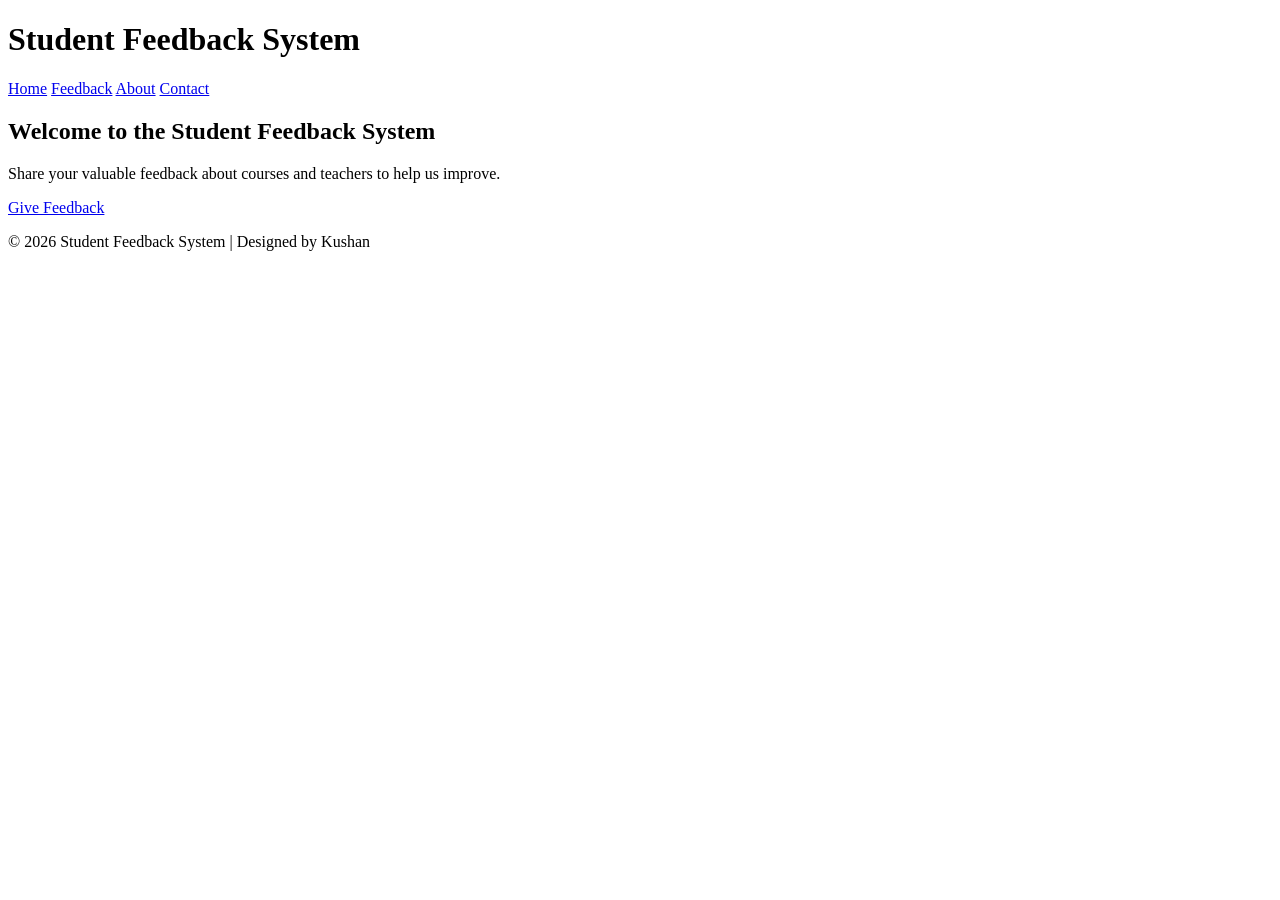
==== index.html @ 8c85aa9e "Add files via upload" ====
<!DOCTYPE html>
<html lang="en">
<head>
  <meta charset="UTF-8">
  <meta name="viewport" content="width=device-width, initial-scale=1.0">
  <title>Student Feedback System</title>
  <link rel="stylesheet" href="css/style.css">
</head>
<body>
  <header>
    <h1>Student Feedback System</h1>
    <nav>
      <a href="index.html">Home</a>
      <a href="pages/feedback.html">Feedback</a>
      <a href="pages/about.html">About</a>
      <a href="pages/contact.html">Contact</a>
    </nav>
  </header>

  <section class="hero">
    <div class="hero-text">
      <h2>Welcome to the Student Feedback System</h2>
      <p>Share your valuable feedback about courses and teachers to help us improve.</p>
      <a href="pages/feedback.html" class="btn">Give Feedback</a>
    </div>
  </section>

  <footer>
    <p>© 2026 Student Feedback System | Designed by Kushan</p>
  </footer>
</body>
</html>
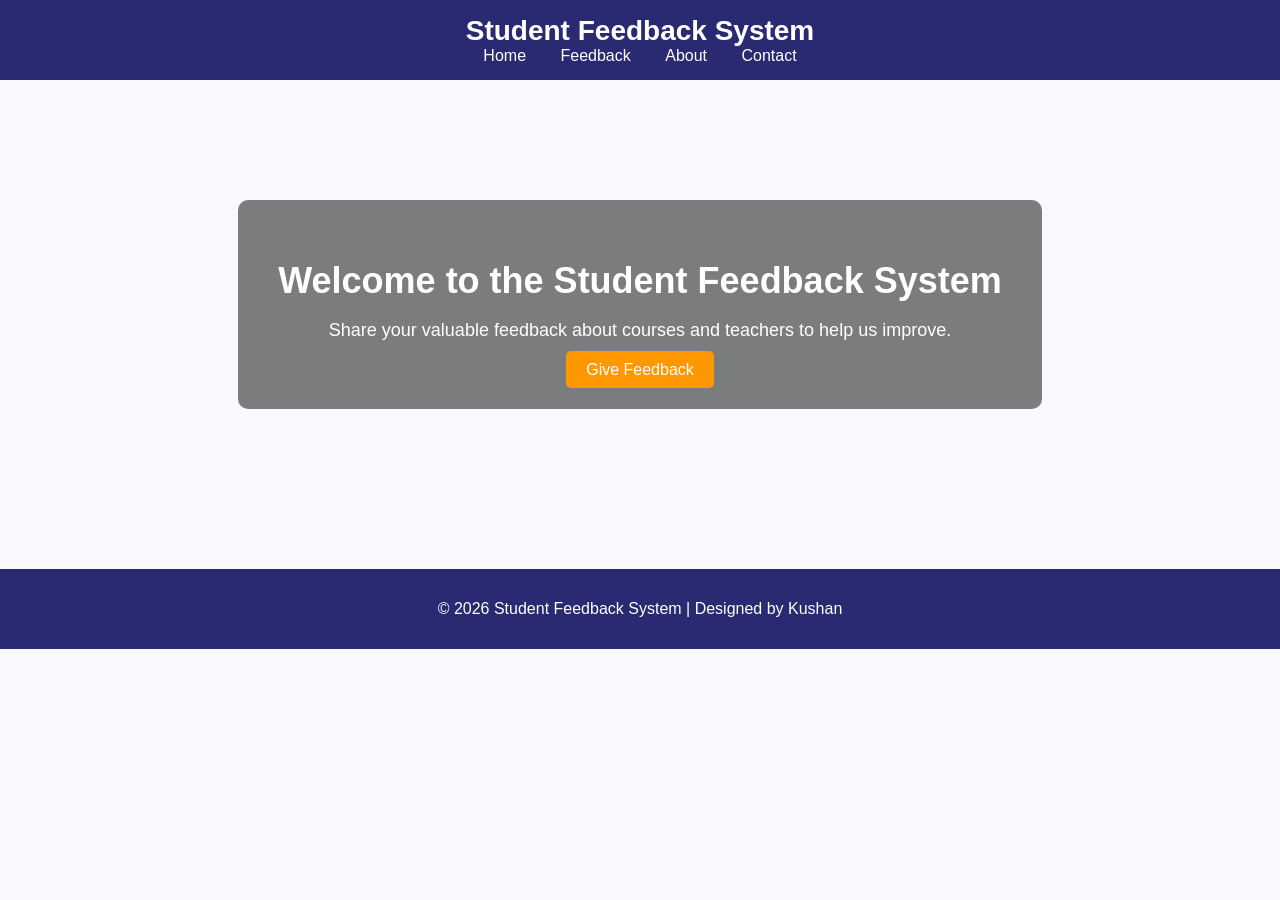
==== commit 44f5cf5d: "Update index.html" ====
--- a/index.html
+++ b/index.html
@@ -4,7 +4,7 @@
   <meta charset="UTF-8">
   <meta name="viewport" content="width=device-width, initial-scale=1.0">
   <title>Student Feedback System</title>
-  <link rel="stylesheet" href="css/style.css">
+  <link rel="stylesheet" href="style.css">
 </head>
 <body>
   <header>
@@ -29,4 +29,4 @@
     <p>© 2026 Student Feedback System | Designed by Kushan</p>
   </footer>
 </body>
-</html>+</html>
--- a/style.css
+++ b/style.css
@@ -0,0 +1,116 @@
+body {
+  margin: 0;
+  font-family: 'Poppins', sans-serif;
+  background-color: #f7f9fc;
+  color: #333;
+}
+
+/* Header */
+header {
+  background-color: #2a2a72;
+  color: white;
+  padding: 15px 0;
+  text-align: center;
+}
+
+header h1 {
+  margin: 0;
+  font-size: 28px;
+}
+
+nav a {
+  color: white;
+  text-decoration: none;
+  margin: 0 15px;
+  font-weight: 500;
+}
+
+nav a:hover {
+  text-decoration: underline;
+}
+
+/* Hero Section */
+.hero {
+  background: url('../images/background.jpg') center/cover no-repeat;
+  color: white;
+  text-align: center;
+  padding: 120px 20px;
+}
+
+.hero-text {
+  background-color: rgba(0, 0, 0, 0.5);
+  display: inline-block;
+  padding: 30px 40px;
+  border-radius: 10px;
+}
+
+.hero h2 {
+  font-size: 36px;
+  margin-bottom: 10px;
+}
+
+.hero p {
+  font-size: 18px;
+  margin-bottom: 20px;
+}
+
+.btn {
+  background-color: #ff9800;
+  color: white;
+  padding: 10px 20px;
+  border-radius: 5px;
+  text-decoration: none;
+}
+
+.btn:hover {
+  background-color: #e68900;
+}
+
+/* Feedback Form */
+.feedback-form {
+  max-width: 500px;
+  margin: 40px auto;
+  background-color: white;
+  padding: 30px;
+  border-radius: 10px;
+  box-shadow: 0 0 10px rgba(0, 0, 0, 0.1);
+}
+
+.feedback-form label {
+  font-weight: bold;
+  display: block;
+  margin: 10px 0 5px;
+}
+
+.feedback-form input,
+.feedback-form select,
+.feedback-form textarea {
+  width: 100%;
+  padding: 8px;
+  border: 1px solid #ccc;
+  border-radius: 5px;
+}
+
+.feedback-form button {
+  margin-top: 15px;
+  background-color: #2a2a72;
+  color: white;
+  border: none;
+  padding: 10px;
+  width: 100%;
+  border-radius: 5px;
+  font-size: 16px;
+}
+
+.feedback-form button:hover {
+  background-color: #1e1e5a;
+}
+
+/* Footer */
+footer {
+  background-color: #2a2a72;
+  color: white;
+  text-align: center;
+  padding: 15px 0;
+  margin-top: 40px;
+}
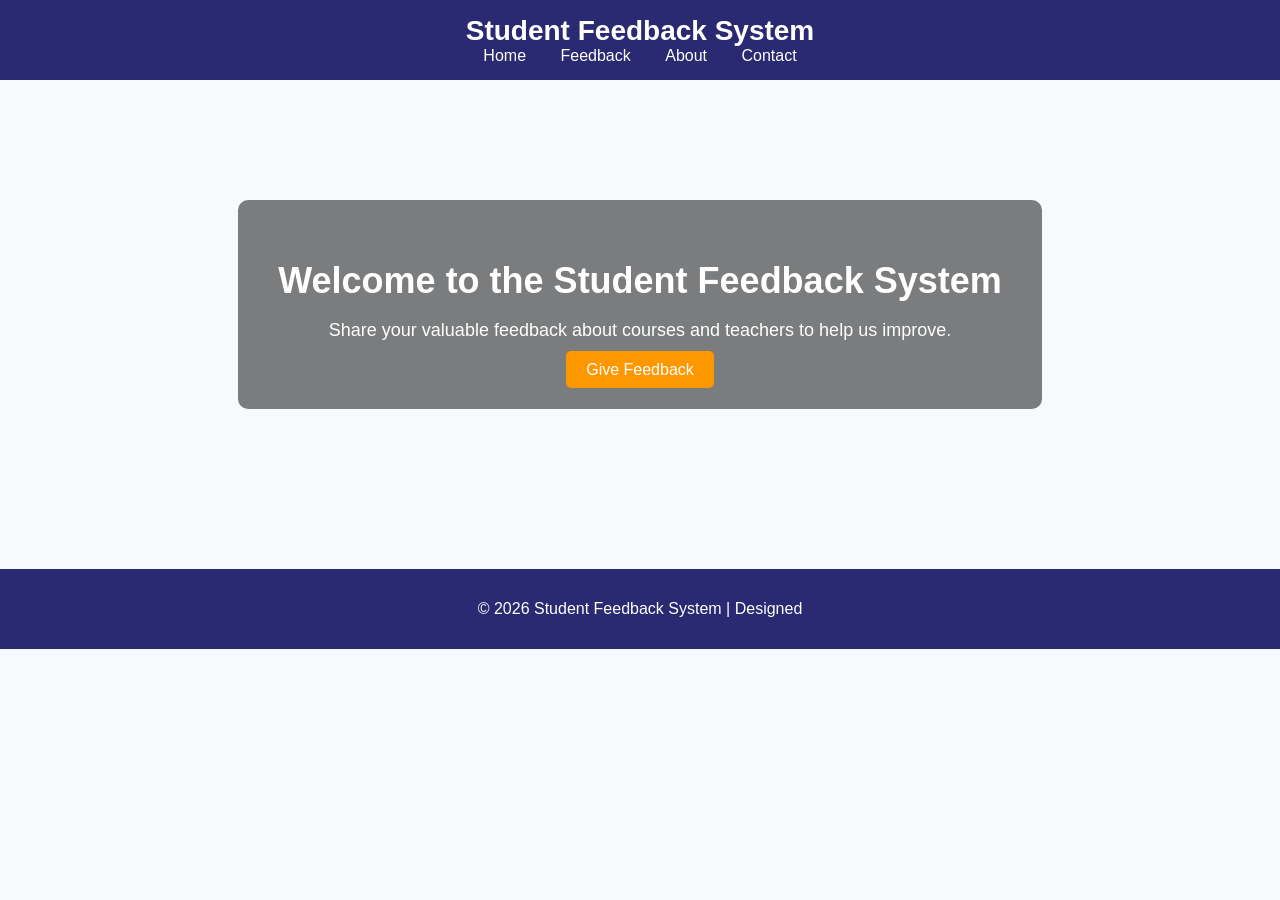
==== commit 8a3d54e1: "Update index.html" ====
--- a/index.html
+++ b/index.html
@@ -11,9 +11,9 @@
     <h1>Student Feedback System</h1>
     <nav>
       <a href="index.html">Home</a>
-      <a href="pages/feedback.html">Feedback</a>
-      <a href="pages/about.html">About</a>
-      <a href="pages/contact.html">Contact</a>
+      <a href="feedback.html">Feedback</a>
+      <a href="about.html">About</a>
+      <a href="contact.html">Contact</a>
     </nav>
   </header>
 
@@ -21,12 +21,12 @@
     <div class="hero-text">
       <h2>Welcome to the Student Feedback System</h2>
       <p>Share your valuable feedback about courses and teachers to help us improve.</p>
-      <a href="pages/feedback.html" class="btn">Give Feedback</a>
+      <a href="feedback.html" class="btn">Give Feedback</a>
     </div>
   </section>
 
   <footer>
-    <p>© 2026 Student Feedback System | Designed by Kushan</p>
+    <p>© 2026 Student Feedback System | Designed </p>
   </footer>
 </body>
 </html>
